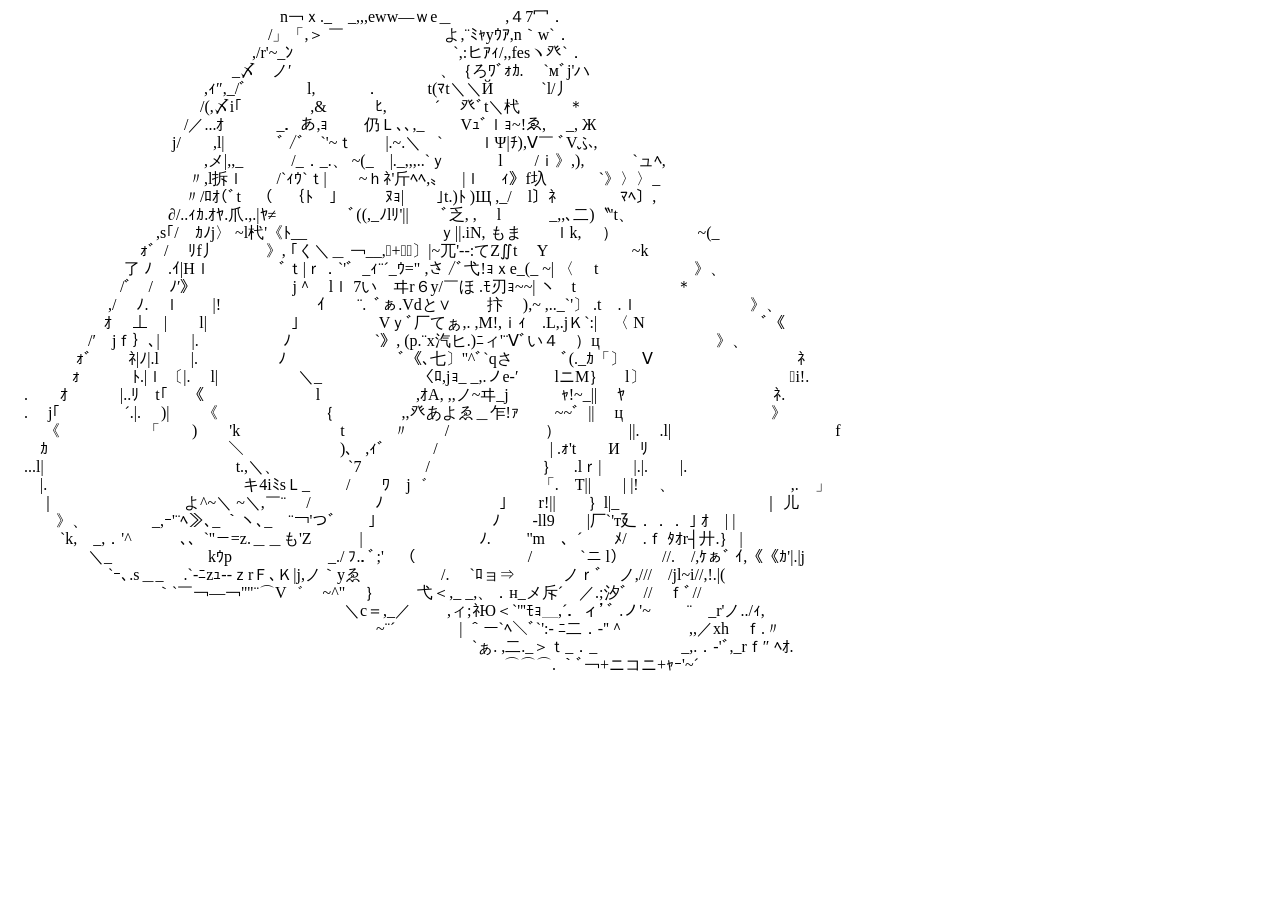
==== miku.html @ cdcb2bdf "initial commit" ====
<!DOCTYPE html>
<html>
<head>
<meta http-equiv="Content-Type" content="text/html">
<meta charset="UTF-8">
</head>
<body>
<div style="font-family:'ＭＳ Ｐゴシック';font-size:16px;line-height:18px;">
<nobr>
　　　　　　　　　　　　　　　　　n￢ｘ._　_,,,eww―ｗe＿　 　　,４7冖．　　　　　　　　　　　　　　　　<br>
　　　　 　　　　　　　　　　　　/」「,＞ ￣ 　　　　　　よ,¨ﾐｬyｳｱ,n｀w`．　　　　　　　　　　　　　　　<br>
　　 　　　　　　　　　　　　　,/r'~_ﾝ　　　　　　　　　　`,:ヒｱｨ/,,fesヽ癶`．　　　　　　　　　　　　　　<br>
　　　　　　　　　　　　　　_〆　ノ′ 　　　　　　　　　、｛ろﾜﾞｫｶ.　 `мﾞj'ハ　　 　　　　　　　　　　　<br>
　 　　　　　　　　　　　,ｨ″,_/゛　　　 l,　　　．　　　t(ﾏt＼＼Й　　　`l/丿　 　　　　　　　　　　　　<br>
　　　　　　　　　　　　/(,〆i｢ 　　　　,&　　　ﾋ,　　　´　 癶ﾞt＼杙　　　＊　　　　　　　　　　　　　　<br>
　　　　　　　　　　　/／...ｵ　　　 _．あ,ｮ 　　仍Ｌ､､,_　 　Vｭﾞｌｮ~!ゑ,　 _, Ж　　　　　　　　　　　　　<br>
　 　　　　　　　　　j/　　,l|　 　　ﾞ /ﾞ　`'~ｔ　　|.~.＼　` 　　ｌΨ|ﾁ),Ⅴ￣ ﾞVふ,　　　　　　　　　　　　<br>
　　 　　　　　　　　　　,メ|,,_　　　/_．_.、 ~(_　|._,,,..`ｙ　　 　l　　/ｉ》,),　　　`ュﾍ,　　　　　　　　　　　<br>
　 　　　　　　　　　　〃,l拆ｌ　　/`ｨｳ`ｔ|　　~ｈﾈ'斤ﾍﾍ,〟　|ｌ　 ｨ》f圦　　　 `》〉〉_　　　　　　　　　　<br>
　　　　　　　　　　　〃/ﾛｵ(ﾞt　（　｛ﾄ　｣　　　ﾇｮ|　　｣t.)ﾄ )Щ ,_/　l〕ﾈ　　　　ﾏﾍ〕,　　　　　　　　　<br>
　　　　　　　　　　∂/..ｨｶ.ｵﾔ.爪.,.|ﾔ≠　　　　 ﾞ((,_ﾉlﾘ'||　　ﾞ乏, ,　 l　　　_,,､二)〝't、 　　　　　　　<br>
　　　　　 　　　　,s｢/　ｶﾉj〉 ~l杙'《ﾄ__　　　　 　　￣　ｙ||.iN, もま　　ｌk,　 ）　　　　　~(_　　　　 　　　<br>
　 　　　　　　　ｫ゛/ 　ﾘf丿　　　》, ｢く＼＿ ￢__,､+クﾞ〕|~兀'--:てZ∬t　 Y　　　 　　~k 　　　　　　<br>
　 　　　　　　了 ﾉ　.ｲ|Hｌ　 　　　ﾞｔ|ｒ．`'゛_ｨ¨´_ｳ=" ,さ /ﾞ弋!ｮｘe_(_ ~| 〈　 t　　　　　　》、　　　　　<br>
　　　　　　　/ﾞ　/　ﾉ′》　　　　　　j＾　lｌ 7い　ヰr６y/￣ほ .ﾓ刃ｮ~~| ヽ　t　　　 　　　＊　　　　　<br>
　　　　 　　,/　 ﾉ.　ｌ　　|!　　　　　　ｲ　　¨. ﾞぁ.Vdと∨　　 抃　 ),~ ,.._`'〕 .t　.ｌ　　　　　　　》、　　 　<br>
　　　　　　ｵ 　⊥　|　　l| 　　　　　｣　　　　　Vｙﾞ厂てぁ,. ,M!,ｉｨ　.L,.jＫ`:|　〈 N　　 　　　　　ﾞ《　　 　<br>
　　　　　/′　jｆ｝､|　　|.　　　 　　ﾉ　 　　　　`》, (p.¨x汽ヒ.)ﾆィ'¨Ⅴﾞい４　）ц 　　　　　　　》、　　<br>
　　　 　ｫﾞ　 　ﾈ|ﾉ|.l　　|.　　　　　ﾉ　　　　　　　ﾞ《､七〕''^ﾞ`qさ　　　ﾞ(._ｶ「〕　Ⅴ　　　　　　　　　ﾈ　　<br>
　　　　ｫ　　　 ﾄ.|ｌ 〔|. 　l|　　　　　＼_　　　　　　〈ﾛ,jｮ_ _,.ノe-′　 　lニM｝　 l〕　　　　　　　　　ﾞi!.　<br>
　.　　ｵ 　　　|..ﾘ　t｢ 　《　　　　　　　l　　　　　　,ｵΑ, ,,ノ~ヰ_j　　　 ｬ!~_|| 　ﾔ　 　　　　　　　　ﾈ. <br>
　.　 j｢　　　　´.|. 　)|　　《 　　　　　　｛　　　 　,,癶あよゑ＿乍!ｧ 　　~~゛|| 　ц　　 　　　　　　　》<br>
　　 《　　 　　　「　　)　　'k 　　　　　　t　　　〃　　 /　　　　　　） 　　　　||.　 .l|　　　　 　　　　　　f<br>
　　ｶ　　 　　　　　　　　　＼　　　　　　)、 ,ｨﾞ　　　/　　　　　　　| .ｫ't　　И 　ﾘ　 　　　　　　　　　<br>
　...l|　　　　　　　　　　　　t.,＼、 　　　　`7　　　　/　　　　　　　｝　.lｒ|　　|.|.　　|.　　　　 　　　　　　<br>
　　|.　　　　 　　　　　　　　キ4iﾐsＬ_ 　　/　　ﾜ　j゛　　　　　　　「.　T||　　| |! 　、　　　 　　　　,.　」 <br>
　　｜　　　　　　　　よ^~＼ ~＼,￣¨ 　/　　　　ﾉ　　　　 　　　｣　　r!||　　｝l|_　　　　　　　　　｜ 儿<br>
　　　》、　　　　_,ｰ'¨ﾍ≫､_ ｀ヽ､_￣¨￢'つﾞ　　｣　　 　　　　　ﾉ　　‐ll9　　|厂`'т廴．．． ｣ ｵ　| |<br>
　 　　`k,　_,．'^　　　､、`''－=z.＿＿も'Z　　　|　　　　 　　　ﾉ.　 　''m　、´　　ﾒ/　.ｆ ﾀｵr┤廾.｝ |<br>
　　　　　＼_　　　　　　kｳp　　　　　　_./ ﾌ..ﾞ;'　（　　　　　　　/　　　`ニ l）　　 //.　/,ｹぁﾞ ｲ,《《ｶ'|.|j<br>
　 　　　　　`ｰ､.s＿_　 .`‐ﾆzｭ--ｚrＦ､Ｋ|j,ノ｀yゑ　　　　　/.　 `ﾛョ⇒　　　ノｒﾞ　ノ,///　/jl~i//,!.|(<br>
　　 　　　　　　　｀`￣￢―￢''"¨⌒V゛　 ~^" 　｝　 　弋＜,_ _,、．н_メ斥´　／.;汐ﾞ　//　ｆﾞ//　 <br>
　　　　　　　　　　　　　　　　　　　　　＼c＝,_／　 　,ィ;ﾈЮ＜`'''ﾓｮ＿,´．ィ'ﾞ .ノ'~　 　¨　_r'ノ../ｨ,<br>
　　　　　　　　　　　　　　　　　　　　　　　~¨´　　　　| ＾ー`ﾍ＼ﾞ`':- ﾆ二．-''＾　　　　,,／xh　ｆ.〃<br>
　　　　　　　　　　　　　　　　　　　　　　　　　　　　　`ぁ. ,二._＞ｔ_．_　 　　　　_,.．‐'ﾞ,_rｆ″ ﾍｵ. 　<br>
　　　　　　　　　　　　　　　　　　　　　　　　　　　　　　　⌒⌒⌒. ｀ﾞ￢+ニコニ+ｬｰ'~´　　　　　　　<br>
</nobr>
</div>
</body>
</html>
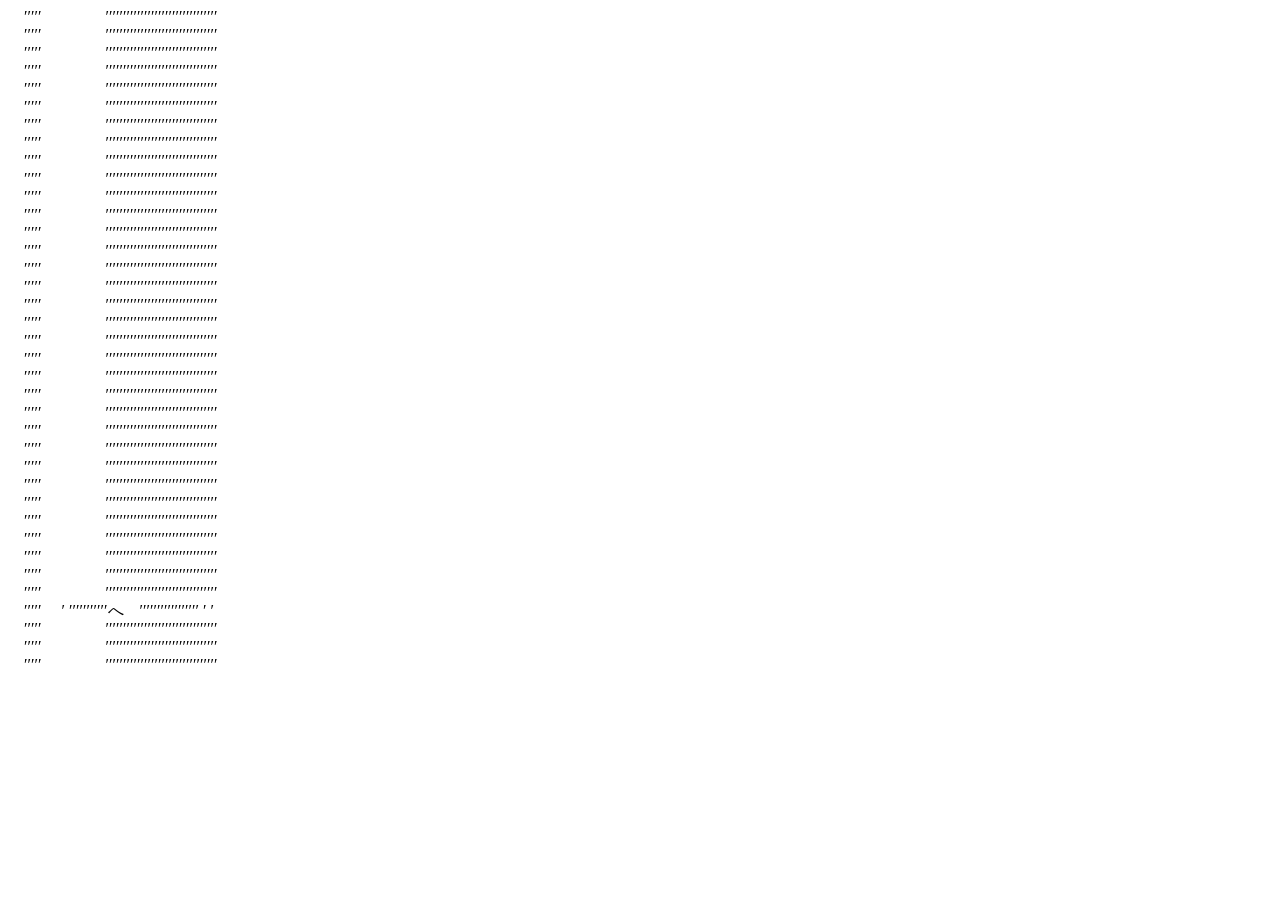
==== commit 86a969ec: "rollback to initial commit" ====
--- a/miku.html
+++ b/miku.html
@@ -1,50 +1,100 @@
-<!DOCTYPE html>
-<html>
-<head>
-<meta http-equiv="Content-Type" content="text/html">
-<meta charset="UTF-8">
-</head>
-<body>
-<div style="font-family:'ＭＳ Ｐゴシック';font-size:16px;line-height:18px;">
-<nobr>
-　　　　　　　　　　　　　　　　　n￢ｘ._　_,,,eww―ｗe＿　 　　,４7冖．　　　　　　　　　　　　　　　　<br>
-　　　　 　　　　　　　　　　　　/」「,＞ ￣ 　　　　　　よ,¨ﾐｬyｳｱ,n｀w`．　　　　　　　　　　　　　　　<br>
-　　 　　　　　　　　　　　　　,/r'~_ﾝ　　　　　　　　　　`,:ヒｱｨ/,,fesヽ癶`．　　　　　　　　　　　　　　<br>
-　　　　　　　　　　　　　　_〆　ノ′ 　　　　　　　　　、｛ろﾜﾞｫｶ.　 `мﾞj'ハ　　 　　　　　　　　　　　<br>
-　 　　　　　　　　　　　,ｨ″,_/゛　　　 l,　　　．　　　t(ﾏt＼＼Й　　　`l/丿　 　　　　　　　　　　　　<br>
-　　　　　　　　　　　　/(,〆i｢ 　　　　,&　　　ﾋ,　　　´　 癶ﾞt＼杙　　　＊　　　　　　　　　　　　　　<br>
-　　　　　　　　　　　/／...ｵ　　　 _．あ,ｮ 　　仍Ｌ､､,_　 　Vｭﾞｌｮ~!ゑ,　 _, Ж　　　　　　　　　　　　　<br>
-　 　　　　　　　　　j/　　,l|　 　　ﾞ /ﾞ　`'~ｔ　　|.~.＼　` 　　ｌΨ|ﾁ),Ⅴ￣ ﾞVふ,　　　　　　　　　　　　<br>
-　　 　　　　　　　　　　,メ|,,_　　　/_．_.、 ~(_　|._,,,..`ｙ　　 　l　　/ｉ》,),　　　`ュﾍ,　　　　　　　　　　　<br>
-　 　　　　　　　　　　〃,l拆ｌ　　/`ｨｳ`ｔ|　　~ｈﾈ'斤ﾍﾍ,〟　|ｌ　 ｨ》f圦　　　 `》〉〉_　　　　　　　　　　<br>
-　　　　　　　　　　　〃/ﾛｵ(ﾞt　（　｛ﾄ　｣　　　ﾇｮ|　　｣t.)ﾄ )Щ ,_/　l〕ﾈ　　　　ﾏﾍ〕,　　　　　　　　　<br>
-　　　　　　　　　　∂/..ｨｶ.ｵﾔ.爪.,.|ﾔ≠　　　　 ﾞ((,_ﾉlﾘ'||　　ﾞ乏, ,　 l　　　_,,､二)〝't、 　　　　　　　<br>
-　　　　　 　　　　,s｢/　ｶﾉj〉 ~l杙'《ﾄ__　　　　 　　￣　ｙ||.iN, もま　　ｌk,　 ）　　　　　~(_　　　　 　　　<br>
-　 　　　　　　　ｫ゛/ 　ﾘf丿　　　》, ｢く＼＿ ￢__,､+クﾞ〕|~兀'--:てZ∬t　 Y　　　 　　~k 　　　　　　<br>
-　 　　　　　　了 ﾉ　.ｲ|Hｌ　 　　　ﾞｔ|ｒ．`'゛_ｨ¨´_ｳ=" ,さ /ﾞ弋!ｮｘe_(_ ~| 〈　 t　　　　　　》、　　　　　<br>
-　　　　　　　/ﾞ　/　ﾉ′》　　　　　　j＾　lｌ 7い　ヰr６y/￣ほ .ﾓ刃ｮ~~| ヽ　t　　　 　　　＊　　　　　<br>
-　　　　 　　,/　 ﾉ.　ｌ　　|!　　　　　　ｲ　　¨. ﾞぁ.Vdと∨　　 抃　 ),~ ,.._`'〕 .t　.ｌ　　　　　　　》、　　 　<br>
-　　　　　　ｵ 　⊥　|　　l| 　　　　　｣　　　　　Vｙﾞ厂てぁ,. ,M!,ｉｨ　.L,.jＫ`:|　〈 N　　 　　　　　ﾞ《　　 　<br>
-　　　　　/′　jｆ｝､|　　|.　　　 　　ﾉ　 　　　　`》, (p.¨x汽ヒ.)ﾆィ'¨Ⅴﾞい４　）ц 　　　　　　　》、　　<br>
-　　　 　ｫﾞ　 　ﾈ|ﾉ|.l　　|.　　　　　ﾉ　　　　　　　ﾞ《､七〕''^ﾞ`qさ　　　ﾞ(._ｶ「〕　Ⅴ　　　　　　　　　ﾈ　　<br>
-　　　　ｫ　　　 ﾄ.|ｌ 〔|. 　l|　　　　　＼_　　　　　　〈ﾛ,jｮ_ _,.ノe-′　 　lニM｝　 l〕　　　　　　　　　ﾞi!.　<br>
-　.　　ｵ 　　　|..ﾘ　t｢ 　《　　　　　　　l　　　　　　,ｵΑ, ,,ノ~ヰ_j　　　 ｬ!~_|| 　ﾔ　 　　　　　　　　ﾈ. <br>
-　.　 j｢　　　　´.|. 　)|　　《 　　　　　　｛　　　 　,,癶あよゑ＿乍!ｧ 　　~~゛|| 　ц　　 　　　　　　　》<br>
-　　 《　　 　　　「　　)　　'k 　　　　　　t　　　〃　　 /　　　　　　） 　　　　||.　 .l|　　　　 　　　　　　f<br>
-　　ｶ　　 　　　　　　　　　＼　　　　　　)、 ,ｨﾞ　　　/　　　　　　　| .ｫ't　　И 　ﾘ　 　　　　　　　　　<br>
-　...l|　　　　　　　　　　　　t.,＼、 　　　　`7　　　　/　　　　　　　｝　.lｒ|　　|.|.　　|.　　　　 　　　　　　<br>
-　　|.　　　　 　　　　　　　　キ4iﾐsＬ_ 　　/　　ﾜ　j゛　　　　　　　「.　T||　　| |! 　、　　　 　　　　,.　」 <br>
-　　｜　　　　　　　　よ^~＼ ~＼,￣¨ 　/　　　　ﾉ　　　　 　　　｣　　r!||　　｝l|_　　　　　　　　　｜ 儿<br>
-　　　》、　　　　_,ｰ'¨ﾍ≫､_ ｀ヽ､_￣¨￢'つﾞ　　｣　　 　　　　　ﾉ　　‐ll9　　|厂`'т廴．．． ｣ ｵ　| |<br>
-　 　　`k,　_,．'^　　　､、`''－=z.＿＿も'Z　　　|　　　　 　　　ﾉ.　 　''m　、´　　ﾒ/　.ｆ ﾀｵr┤廾.｝ |<br>
-　　　　　＼_　　　　　　kｳp　　　　　　_./ ﾌ..ﾞ;'　（　　　　　　　/　　　`ニ l）　　 //.　/,ｹぁﾞ ｲ,《《ｶ'|.|j<br>
-　 　　　　　`ｰ､.s＿_　 .`‐ﾆzｭ--ｚrＦ､Ｋ|j,ノ｀yゑ　　　　　/.　 `ﾛョ⇒　　　ノｒﾞ　ノ,///　/jl~i//,!.|(<br>
-　　 　　　　　　　｀`￣￢―￢''"¨⌒V゛　 ~^" 　｝　 　弋＜,_ _,、．н_メ斥´　／.;汐ﾞ　//　ｆﾞ//　 <br>
-　　　　　　　　　　　　　　　　　　　　　＼c＝,_／　 　,ィ;ﾈЮ＜`'''ﾓｮ＿,´．ィ'ﾞ .ノ'~　 　¨　_r'ノ../ｨ,<br>
-　　　　　　　　　　　　　　　　　　　　　　　~¨´　　　　| ＾ー`ﾍ＼ﾞ`':- ﾆ二．-''＾　　　　,,／xh　ｆ.〃<br>
-　　　　　　　　　　　　　　　　　　　　　　　　　　　　　`ぁ. ,二._＞ｔ_．_　 　　　　_,.．‐'ﾞ,_rｆ″ ﾍｵ. 　<br>
-　　　　　　　　　　　　　　　　　　　　　　　　　　　　　　　⌒⌒⌒. ｀ﾞ￢+ニコニ+ｬｰ'~´　　　　　　　<br>
-</nobr>
-</div>
-</body>
-</html>
+<!DOCTYPE html>+
+<html>+
+<head>+
+<meta http-equiv="Content-Type" content="text/html">+
+<meta charset="UTF-8">+
+</head>+
+<body>+
+<div style="font-family:'ＭＳ Ｐゴシック';font-size:16px;line-height:18px;">+
+<nobr>+
+　′′′′′　　　　′′′′′′′′′′′′′′′′′′′′′′′′′′′′′′′′<br>+
+　′′′′′　　　　′′′′′′′′′′′′′′′′′′′′′′′′′′′′′′′′<br>+
+　′′′′′　　　　′′′′′′′′′′′′′′′′′′′′′′′′′′′′′′′′<br>+
+　′′′′′　　　　′′′′′′′′′′′′′′′′′′′′′′′′′′′′′′′′<br>+
+　′′′′′　　　　′′′′′′′′′′′′′′′′′′′′′′′′′′′′′′′′<br>+
+　′′′′′　　　　′′′′′′′′′′′′′′′′′′′′′′′′′′′′′′′′<br>+
+　′′′′′　　　　′′′′′′′′′′′′′′′′′′′′′′′′′′′′′′′′<br>+
+　′′′′′　　　　′′′′′′′′′′′′′′′′′′′′′′′′′′′′′′′′<br>+
+　′′′′′　　　　′′′′′′′′′′′′′′′′′′′′′′′′′′′′′′′′<br>+
+　′′′′′　　　　′′′′′′′′′′′′′′′′′′′′′′′′′′′′′′′′<br>+
+　′′′′′　　　　′′′′′′′′′′′′′′′′′′′′′′′′′′′′′′′′<br>+
+　′′′′′　　　　′′′′′′′′′′′′′′′′′′′′′′′′′′′′′′′′<br>+
+　′′′′′　　　　′′′′′′′′′′′′′′′′′′′′′′′′′′′′′′′′<br>+
+　′′′′′　　　　′′′′′′′′′′′′′′′′′′′′′′′′′′′′′′′′<br>+
+　′′′′′　　　　′′′′′′′′′′′′′′′′′′′′′′′′′′′′′′′′<br>+
+　′′′′′　　　　′′′′′′′′′′′′′′′′′′′′′′′′′′′′′′′′<br>+
+　′′′′′　　　　′′′′′′′′′′′′′′′′′′′′′′′′′′′′′′′′<br>+
+　′′′′′　　　　′′′′′′′′′′′′′′′′′′′′′′′′′′′′′′′′<br>+
+　′′′′′　　　　′′′′′′′′′′′′′′′′′′′′′′′′′′′′′′′′<br>+
+　′′′′′　　　　′′′′′′′′′′′′′′′′′′′′′′′′′′′′′′′′<br>+
+　′′′′′　　　　′′′′′′′′′′′′′′′′′′′′′′′′′′′′′′′′<br>+
+　′′′′′　　　　′′′′′′′′′′′′′′′′′′′′′′′′′′′′′′′′<br>+
+　′′′′′　　　　′′′′′′′′′′′′′′′′′′′′′′′′′′′′′′′′<br>+
+　′′′′′　　　　′′′′′′′′′′′′′′′′′′′′′′′′′′′′′′′′<br>+
+　′′′′′　　　　′′′′′′′′′′′′′′′′′′′′′′′′′′′′′′′′<br>+
+　′′′′′　　　　′′′′′′′′′′′′′′′′′′′′′′′′′′′′′′′′<br>+
+　′′′′′　　　　′′′′′′′′′′′′′′′′′′′′′′′′′′′′′′′′<br>+
+　′′′′′　　　　′′′′′′′′′′′′′′′′′′′′′′′′′′′′′′′′<br>+
+　′′′′′　　　　′′′′′′′′′′′′′′′′′′′′′′′′′′′′′′′′<br>+
+　′′′′′　　　　′′′′′′′′′′′′′′′′′′′′′′′′′′′′′′′′<br>+
+　′′′′′　　　　′′′′′′′′′′′′′′′′′′′′′′′′′′′′′′′′<br>+
+　′′′′′　　　　′′′′′′′′′′′′′′′′′′′′′′′′′′′′′′′′<br>+
+　′′′′′　　　　′′′′′′′′′′′′′′′′′′′′′′′′′′′′′′′′<br>+
+　′′′′′　 ′ ′′′′′′′′′′′へ　′′′′′′′′′′′′′′′′′ ′ ′<br>+
+　′′′′′　　　　′′′′′′′′′′′′′′′′′′′′′′′′′′′′′′′′<br>+
+　′′′′′　　　　′′′′′′′′′′′′′′′′′′′′′′′′′′′′′′′′<br>+
+　′′′′′　　　　′′′′′′′′′′′′′′′′′′′′′′′′′′′′′′′′<br>+
+</nobr>+
+</div>+
+</body>+
+</html>+
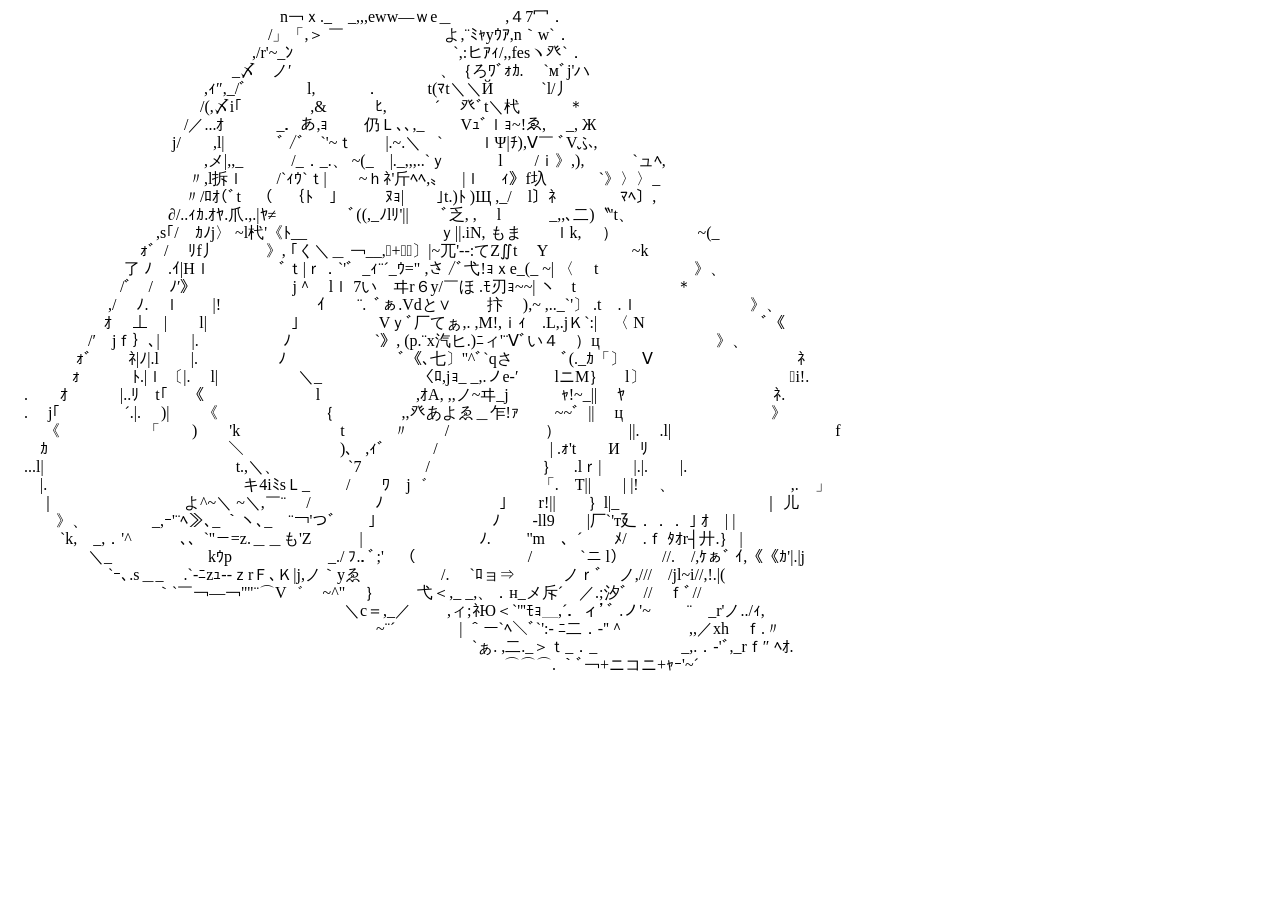
==== commit a91264cb: "roll back to initial commit" ====
--- a/miku.html
+++ b/miku.html
@@ -1,100 +1,50 @@
-<!DOCTYPE html>-
-<html>-
-<head>-
-<meta http-equiv="Content-Type" content="text/html">-
-<meta charset="UTF-8">-
-</head>-
-<body>-
-<div style="font-family:'ＭＳ Ｐゴシック';font-size:16px;line-height:18px;">-
-<nobr>-
-　′′′′′　　　　′′′′′′′′′′′′′′′′′′′′′′′′′′′′′′′′<br>-
-　′′′′′　　　　′′′′′′′′′′′′′′′′′′′′′′′′′′′′′′′′<br>-
-　′′′′′　　　　′′′′′′′′′′′′′′′′′′′′′′′′′′′′′′′′<br>-
-　′′′′′　　　　′′′′′′′′′′′′′′′′′′′′′′′′′′′′′′′′<br>-
-　′′′′′　　　　′′′′′′′′′′′′′′′′′′′′′′′′′′′′′′′′<br>-
-　′′′′′　　　　′′′′′′′′′′′′′′′′′′′′′′′′′′′′′′′′<br>-
-　′′′′′　　　　′′′′′′′′′′′′′′′′′′′′′′′′′′′′′′′′<br>-
-　′′′′′　　　　′′′′′′′′′′′′′′′′′′′′′′′′′′′′′′′′<br>-
-　′′′′′　　　　′′′′′′′′′′′′′′′′′′′′′′′′′′′′′′′′<br>-
-　′′′′′　　　　′′′′′′′′′′′′′′′′′′′′′′′′′′′′′′′′<br>-
-　′′′′′　　　　′′′′′′′′′′′′′′′′′′′′′′′′′′′′′′′′<br>-
-　′′′′′　　　　′′′′′′′′′′′′′′′′′′′′′′′′′′′′′′′′<br>-
-　′′′′′　　　　′′′′′′′′′′′′′′′′′′′′′′′′′′′′′′′′<br>-
-　′′′′′　　　　′′′′′′′′′′′′′′′′′′′′′′′′′′′′′′′′<br>-
-　′′′′′　　　　′′′′′′′′′′′′′′′′′′′′′′′′′′′′′′′′<br>-
-　′′′′′　　　　′′′′′′′′′′′′′′′′′′′′′′′′′′′′′′′′<br>-
-　′′′′′　　　　′′′′′′′′′′′′′′′′′′′′′′′′′′′′′′′′<br>-
-　′′′′′　　　　′′′′′′′′′′′′′′′′′′′′′′′′′′′′′′′′<br>-
-　′′′′′　　　　′′′′′′′′′′′′′′′′′′′′′′′′′′′′′′′′<br>-
-　′′′′′　　　　′′′′′′′′′′′′′′′′′′′′′′′′′′′′′′′′<br>-
-　′′′′′　　　　′′′′′′′′′′′′′′′′′′′′′′′′′′′′′′′′<br>-
-　′′′′′　　　　′′′′′′′′′′′′′′′′′′′′′′′′′′′′′′′′<br>-
-　′′′′′　　　　′′′′′′′′′′′′′′′′′′′′′′′′′′′′′′′′<br>-
-　′′′′′　　　　′′′′′′′′′′′′′′′′′′′′′′′′′′′′′′′′<br>-
-　′′′′′　　　　′′′′′′′′′′′′′′′′′′′′′′′′′′′′′′′′<br>-
-　′′′′′　　　　′′′′′′′′′′′′′′′′′′′′′′′′′′′′′′′′<br>-
-　′′′′′　　　　′′′′′′′′′′′′′′′′′′′′′′′′′′′′′′′′<br>-
-　′′′′′　　　　′′′′′′′′′′′′′′′′′′′′′′′′′′′′′′′′<br>-
-　′′′′′　　　　′′′′′′′′′′′′′′′′′′′′′′′′′′′′′′′′<br>-
-　′′′′′　　　　′′′′′′′′′′′′′′′′′′′′′′′′′′′′′′′′<br>-
-　′′′′′　　　　′′′′′′′′′′′′′′′′′′′′′′′′′′′′′′′′<br>-
-　′′′′′　　　　′′′′′′′′′′′′′′′′′′′′′′′′′′′′′′′′<br>-
-　′′′′′　　　　′′′′′′′′′′′′′′′′′′′′′′′′′′′′′′′′<br>-
-　′′′′′　 ′ ′′′′′′′′′′′へ　′′′′′′′′′′′′′′′′′ ′ ′<br>-
-　′′′′′　　　　′′′′′′′′′′′′′′′′′′′′′′′′′′′′′′′′<br>-
-　′′′′′　　　　′′′′′′′′′′′′′′′′′′′′′′′′′′′′′′′′<br>-
-　′′′′′　　　　′′′′′′′′′′′′′′′′′′′′′′′′′′′′′′′′<br>-
-</nobr>-
-</div>-
-</body>-
-</html>-
+<!DOCTYPE html>
+<html>
+<head>
+<meta http-equiv="Content-Type" content="text/html">
+<meta charset="UTF-8">
+</head>
+<body>
+<div style="font-family:'ＭＳ Ｐゴシック';font-size:16px;line-height:18px;">
+<nobr>
+　　　　　　　　　　　　　　　　　n￢ｘ._　_,,,eww―ｗe＿　 　　,４7冖．　　　　　　　　　　　　　　　　<br>
+　　　　 　　　　　　　　　　　　/」「,＞ ￣ 　　　　　　よ,¨ﾐｬyｳｱ,n｀w`．　　　　　　　　　　　　　　　<br>
+　　 　　　　　　　　　　　　　,/r'~_ﾝ　　　　　　　　　　`,:ヒｱｨ/,,fesヽ癶`．　　　　　　　　　　　　　　<br>
+　　　　　　　　　　　　　　_〆　ノ′ 　　　　　　　　　、｛ろﾜﾞｫｶ.　 `мﾞj'ハ　　 　　　　　　　　　　　<br>
+　 　　　　　　　　　　　,ｨ″,_/゛　　　 l,　　　．　　　t(ﾏt＼＼Й　　　`l/丿　 　　　　　　　　　　　　<br>
+　　　　　　　　　　　　/(,〆i｢ 　　　　,&　　　ﾋ,　　　´　 癶ﾞt＼杙　　　＊　　　　　　　　　　　　　　<br>
+　　　　　　　　　　　/／...ｵ　　　 _．あ,ｮ 　　仍Ｌ､､,_　 　Vｭﾞｌｮ~!ゑ,　 _, Ж　　　　　　　　　　　　　<br>
+　 　　　　　　　　　j/　　,l|　 　　ﾞ /ﾞ　`'~ｔ　　|.~.＼　` 　　ｌΨ|ﾁ),Ⅴ￣ ﾞVふ,　　　　　　　　　　　　<br>
+　　 　　　　　　　　　　,メ|,,_　　　/_．_.、 ~(_　|._,,,..`ｙ　　 　l　　/ｉ》,),　　　`ュﾍ,　　　　　　　　　　　<br>
+　 　　　　　　　　　　〃,l拆ｌ　　/`ｨｳ`ｔ|　　~ｈﾈ'斤ﾍﾍ,〟　|ｌ　 ｨ》f圦　　　 `》〉〉_　　　　　　　　　　<br>
+　　　　　　　　　　　〃/ﾛｵ(ﾞt　（　｛ﾄ　｣　　　ﾇｮ|　　｣t.)ﾄ )Щ ,_/　l〕ﾈ　　　　ﾏﾍ〕,　　　　　　　　　<br>
+　　　　　　　　　　∂/..ｨｶ.ｵﾔ.爪.,.|ﾔ≠　　　　 ﾞ((,_ﾉlﾘ'||　　ﾞ乏, ,　 l　　　_,,､二)〝't、 　　　　　　　<br>
+　　　　　 　　　　,s｢/　ｶﾉj〉 ~l杙'《ﾄ__　　　　 　　￣　ｙ||.iN, もま　　ｌk,　 ）　　　　　~(_　　　　 　　　<br>
+　 　　　　　　　ｫ゛/ 　ﾘf丿　　　》, ｢く＼＿ ￢__,､+クﾞ〕|~兀'--:てZ∬t　 Y　　　 　　~k 　　　　　　<br>
+　 　　　　　　了 ﾉ　.ｲ|Hｌ　 　　　ﾞｔ|ｒ．`'゛_ｨ¨´_ｳ=" ,さ /ﾞ弋!ｮｘe_(_ ~| 〈　 t　　　　　　》、　　　　　<br>
+　　　　　　　/ﾞ　/　ﾉ′》　　　　　　j＾　lｌ 7い　ヰr６y/￣ほ .ﾓ刃ｮ~~| ヽ　t　　　 　　　＊　　　　　<br>
+　　　　 　　,/　 ﾉ.　ｌ　　|!　　　　　　ｲ　　¨. ﾞぁ.Vdと∨　　 抃　 ),~ ,.._`'〕 .t　.ｌ　　　　　　　》、　　 　<br>
+　　　　　　ｵ 　⊥　|　　l| 　　　　　｣　　　　　Vｙﾞ厂てぁ,. ,M!,ｉｨ　.L,.jＫ`:|　〈 N　　 　　　　　ﾞ《　　 　<br>
+　　　　　/′　jｆ｝､|　　|.　　　 　　ﾉ　 　　　　`》, (p.¨x汽ヒ.)ﾆィ'¨Ⅴﾞい４　）ц 　　　　　　　》、　　<br>
+　　　 　ｫﾞ　 　ﾈ|ﾉ|.l　　|.　　　　　ﾉ　　　　　　　ﾞ《､七〕''^ﾞ`qさ　　　ﾞ(._ｶ「〕　Ⅴ　　　　　　　　　ﾈ　　<br>
+　　　　ｫ　　　 ﾄ.|ｌ 〔|. 　l|　　　　　＼_　　　　　　〈ﾛ,jｮ_ _,.ノe-′　 　lニM｝　 l〕　　　　　　　　　ﾞi!.　<br>
+　.　　ｵ 　　　|..ﾘ　t｢ 　《　　　　　　　l　　　　　　,ｵΑ, ,,ノ~ヰ_j　　　 ｬ!~_|| 　ﾔ　 　　　　　　　　ﾈ. <br>
+　.　 j｢　　　　´.|. 　)|　　《 　　　　　　｛　　　 　,,癶あよゑ＿乍!ｧ 　　~~゛|| 　ц　　 　　　　　　　》<br>
+　　 《　　 　　　「　　)　　'k 　　　　　　t　　　〃　　 /　　　　　　） 　　　　||.　 .l|　　　　 　　　　　　f<br>
+　　ｶ　　 　　　　　　　　　＼　　　　　　)、 ,ｨﾞ　　　/　　　　　　　| .ｫ't　　И 　ﾘ　 　　　　　　　　　<br>
+　...l|　　　　　　　　　　　　t.,＼、 　　　　`7　　　　/　　　　　　　｝　.lｒ|　　|.|.　　|.　　　　 　　　　　　<br>
+　　|.　　　　 　　　　　　　　キ4iﾐsＬ_ 　　/　　ﾜ　j゛　　　　　　　「.　T||　　| |! 　、　　　 　　　　,.　」 <br>
+　　｜　　　　　　　　よ^~＼ ~＼,￣¨ 　/　　　　ﾉ　　　　 　　　｣　　r!||　　｝l|_　　　　　　　　　｜ 儿<br>
+　　　》、　　　　_,ｰ'¨ﾍ≫､_ ｀ヽ､_￣¨￢'つﾞ　　｣　　 　　　　　ﾉ　　‐ll9　　|厂`'т廴．．． ｣ ｵ　| |<br>
+　 　　`k,　_,．'^　　　､、`''－=z.＿＿も'Z　　　|　　　　 　　　ﾉ.　 　''m　、´　　ﾒ/　.ｆ ﾀｵr┤廾.｝ |<br>
+　　　　　＼_　　　　　　kｳp　　　　　　_./ ﾌ..ﾞ;'　（　　　　　　　/　　　`ニ l）　　 //.　/,ｹぁﾞ ｲ,《《ｶ'|.|j<br>
+　 　　　　　`ｰ､.s＿_　 .`‐ﾆzｭ--ｚrＦ､Ｋ|j,ノ｀yゑ　　　　　/.　 `ﾛョ⇒　　　ノｒﾞ　ノ,///　/jl~i//,!.|(<br>
+　　 　　　　　　　｀`￣￢―￢''"¨⌒V゛　 ~^" 　｝　 　弋＜,_ _,、．н_メ斥´　／.;汐ﾞ　//　ｆﾞ//　 <br>
+　　　　　　　　　　　　　　　　　　　　　＼c＝,_／　 　,ィ;ﾈЮ＜`'''ﾓｮ＿,´．ィ'ﾞ .ノ'~　 　¨　_r'ノ../ｨ,<br>
+　　　　　　　　　　　　　　　　　　　　　　　~¨´　　　　| ＾ー`ﾍ＼ﾞ`':- ﾆ二．-''＾　　　　,,／xh　ｆ.〃<br>
+　　　　　　　　　　　　　　　　　　　　　　　　　　　　　`ぁ. ,二._＞ｔ_．_　 　　　　_,.．‐'ﾞ,_rｆ″ ﾍｵ. 　<br>
+　　　　　　　　　　　　　　　　　　　　　　　　　　　　　　　⌒⌒⌒. ｀ﾞ￢+ニコニ+ｬｰ'~´　　　　　　　<br>
+</nobr>
+</div>
+</body>
+</html>
